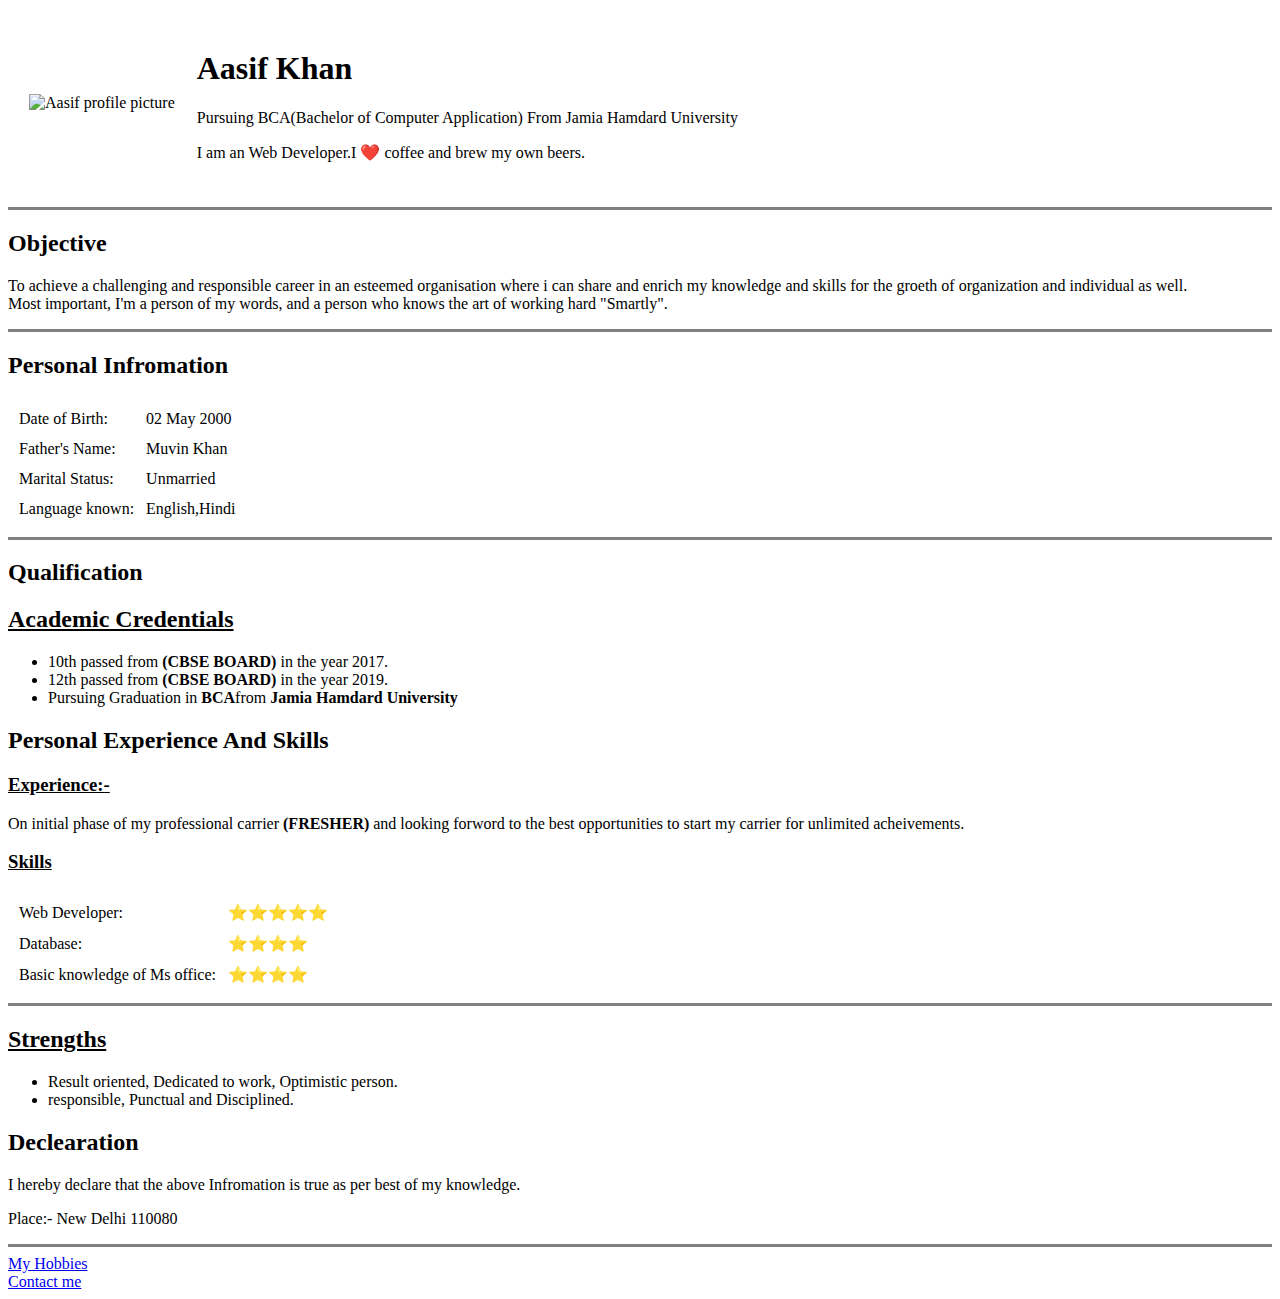
==== index.html @ d9b13585 "Add initial cv website files." ====
<!DOCTYPE html>
<html lang="en">
<head>
    <meta charset="UTF-8">
    <meta http-equiv="X-UA-Compatible" content="IE=edge">
    <meta name="viewport" content="width=device-width, initial-scale=1.0">
    <title>🌍Aasif's Personal Site</title>
</head>
<body>
    <table cellspacing="20">
        <tr>
        <td><img src="images/Aasif.png" alt="Aasif profile picture" width="250" height="250"></td>
            <td>
                <h1>Aasif Khan</h1>
                <p>Pursuing BCA(Bachelor of Computer Application) From Jamia Hamdard University</p>
                <p>I am an Web Developer.I ❤️ coffee and brew my own beers.</p>
            </td>
            
        </tr>

    </table>
    <hr size="3" noshade>
    <h2>Objective</h2>
    <p>To achieve a challenging and responsible career in an esteemed organisation where i can share and enrich my knowledge and skills for the groeth of organization and individual as well.<br>Most important, I'm a person of my words, and a person who knows the art of working hard "Smartly".</p>
    <hr size="3" noshade>
    <h2>Personal Infromation</h2>
    <table cellspacing="10">
        <tr>
            <td>Date of Birth:</td>
            <td>02 May 2000</td>
        </tr>
        <tr>
            <td>Father's Name:</td>
            <td>Muvin Khan</td>
        </tr>
        <tr>
            <td>Marital Status:</td>
            <td>Unmarried</td>
        </tr>
        <tr>
            <td>Language known:</td>
            <td>English,Hindi</td>
        </tr>

    </table>
    <hr size="3" noshade>
    <h2>Qualification</h2>
    <h2><u>Academic Credentials</u></h2>
    <ul>
        <li>10th passed from <strong>(CBSE BOARD)</strong> in the year 2017.</li>
        <li>12th passed from <strong>(CBSE BOARD)</strong> in the year 2019.</li>
        <li>Pursuing Graduation in <strong>BCA</strong>from <strong>Jamia Hamdard University</strong></li>
    </ul>
    <h2>Personal Experience And Skills</h2>
    <h3><u>Experience:-</u></h3>
    <p>On initial phase of my professional carrier <strong>(FRESHER)</strong> and looking forword to the best opportunities to start my carrier for unlimited acheivements. </p>
    <h3><u>Skills</u></h3>
    <table cellspacing="10">
        <tr>
            <td>Web Developer:</td>
            <td>⭐⭐⭐⭐⭐</td>
        </tr>
        <tr>
            <td>Database:</td>
            <td>⭐⭐⭐⭐</td>
        </tr>
        <tr>
            <td>Basic knowledge of Ms office:</td>
            <td>⭐⭐⭐⭐</td>
        </tr>
    </table>
    <hr size="3" noshade>
    <h2><u>Strengths</u></h2>
    <ul>
        <li>Result oriented, Dedicated to work, Optimistic person.</li>
        <li>responsible, Punctual and Disciplined.</li>
    </ul>
    <h2>Declearation</h2>
    <p>I hereby declare that the above Infromation is true as per best of my knowledge.</p>
    <p>Place:- New Delhi 110080</p>
    <hr size="3" noshade>
    <a href="Hobbies.html">My Hobbies</a>
    <br>
    <a href="Contact.html">Contact me</a>





    


</body>
</html>
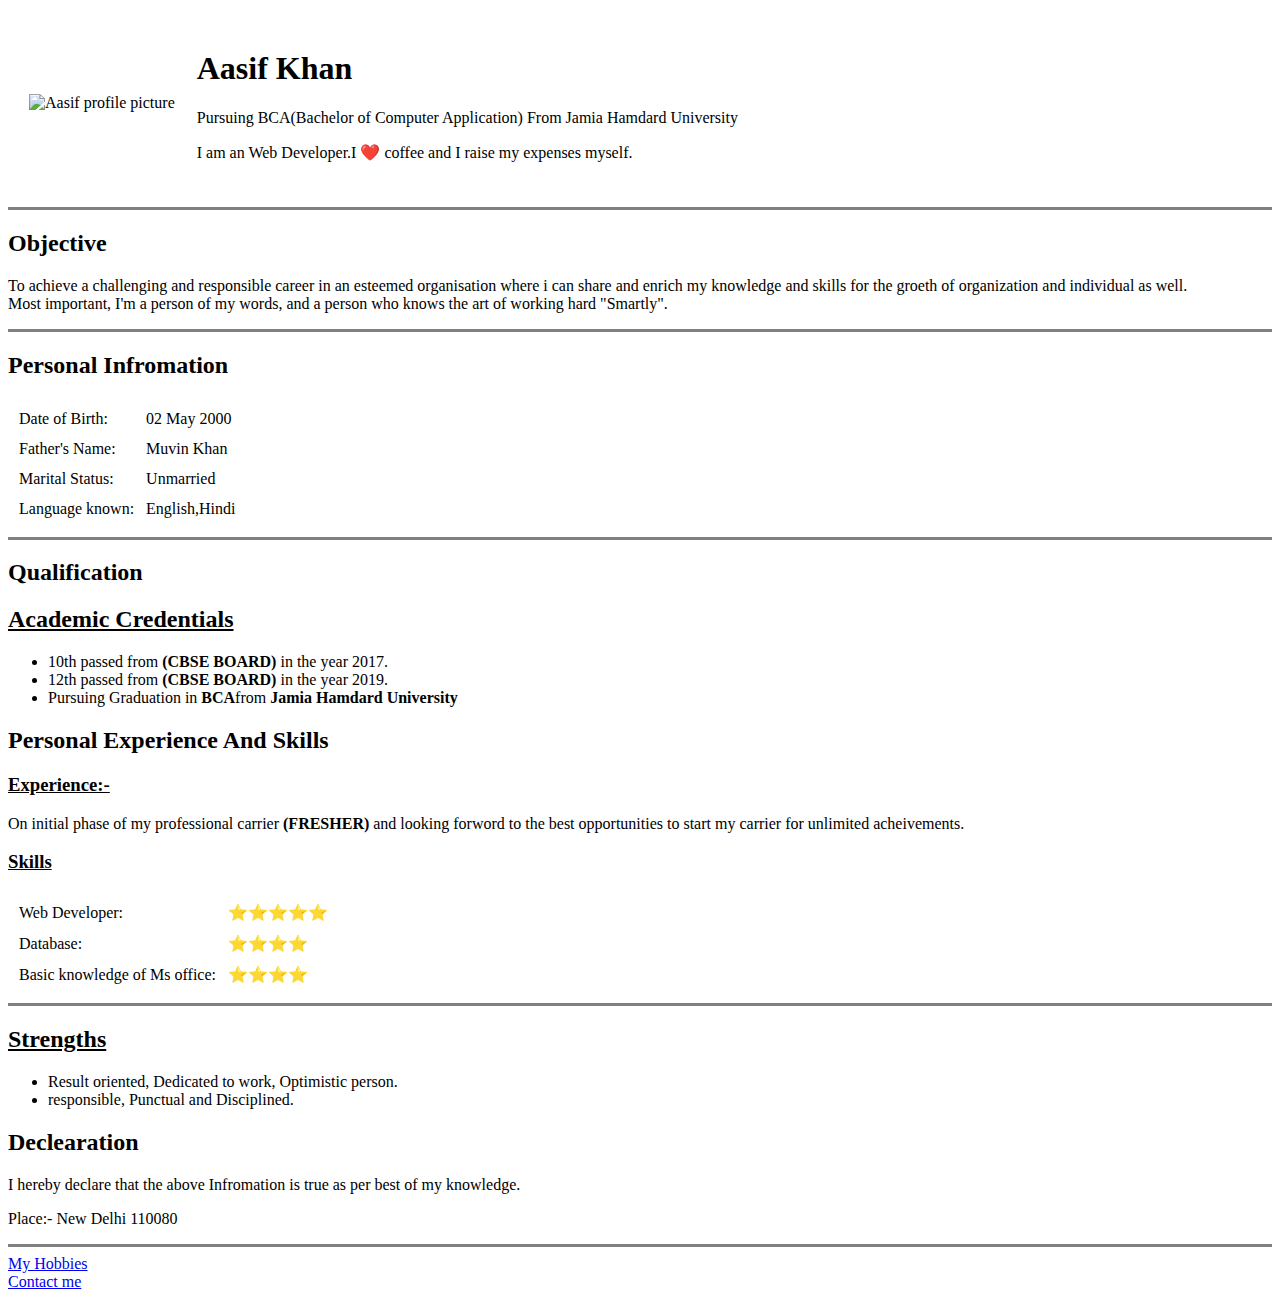
==== commit 5d0273b5: "Update index.html" ====
--- a/index.html
+++ b/index.html
@@ -13,7 +13,7 @@
             <td>
                 <h1>Aasif Khan</h1>
                 <p>Pursuing BCA(Bachelor of Computer Application) From Jamia Hamdard University</p>
-                <p>I am an Web Developer.I ❤️ coffee and brew my own beers.</p>
+                <p>I am an Web Developer.I ❤️ coffee and I raise my expenses myself.</p>
             </td>
             
         </tr>
@@ -91,4 +91,4 @@
 
 
 </body>
-</html>+</html>
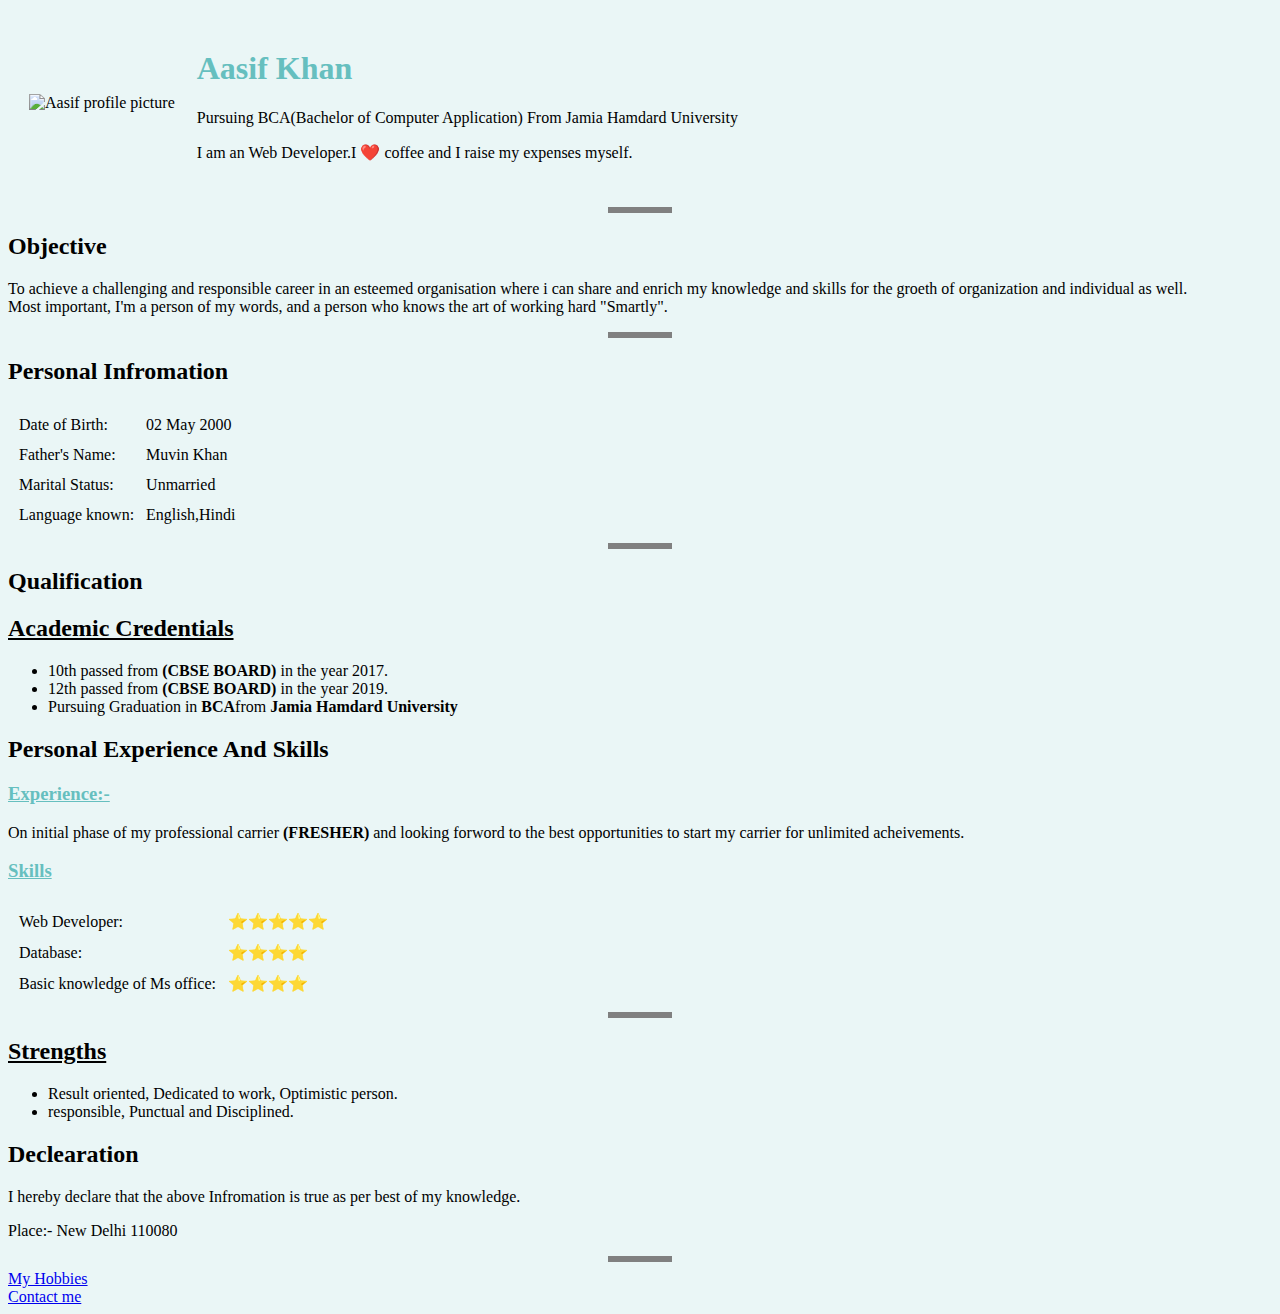
==== commit 6cdf741d: "Update index.html" ====
--- a/index.html
+++ b/index.html
@@ -5,6 +5,7 @@
     <meta http-equiv="X-UA-Compatible" content="IE=edge">
     <meta name="viewport" content="width=device-width, initial-scale=1.0">
     <title>🌍Aasif's Personal Site</title>
+    <link rel="stylesheet" href="css/style.css">
 </head>
 <body>
     <table cellspacing="20">
--- a/css/style.css
+++ b/css/style.css
@@ -0,0 +1,13 @@
+body{
+    background-color: #EAF6F6;
+}
+hr{
+   border-style: none;
+   border-top-style: dotted;
+   border-color: grey;
+   border-width: 5px;
+   width: 5%;
+}
+h1,h3{
+    color: #66BFBF;
+}